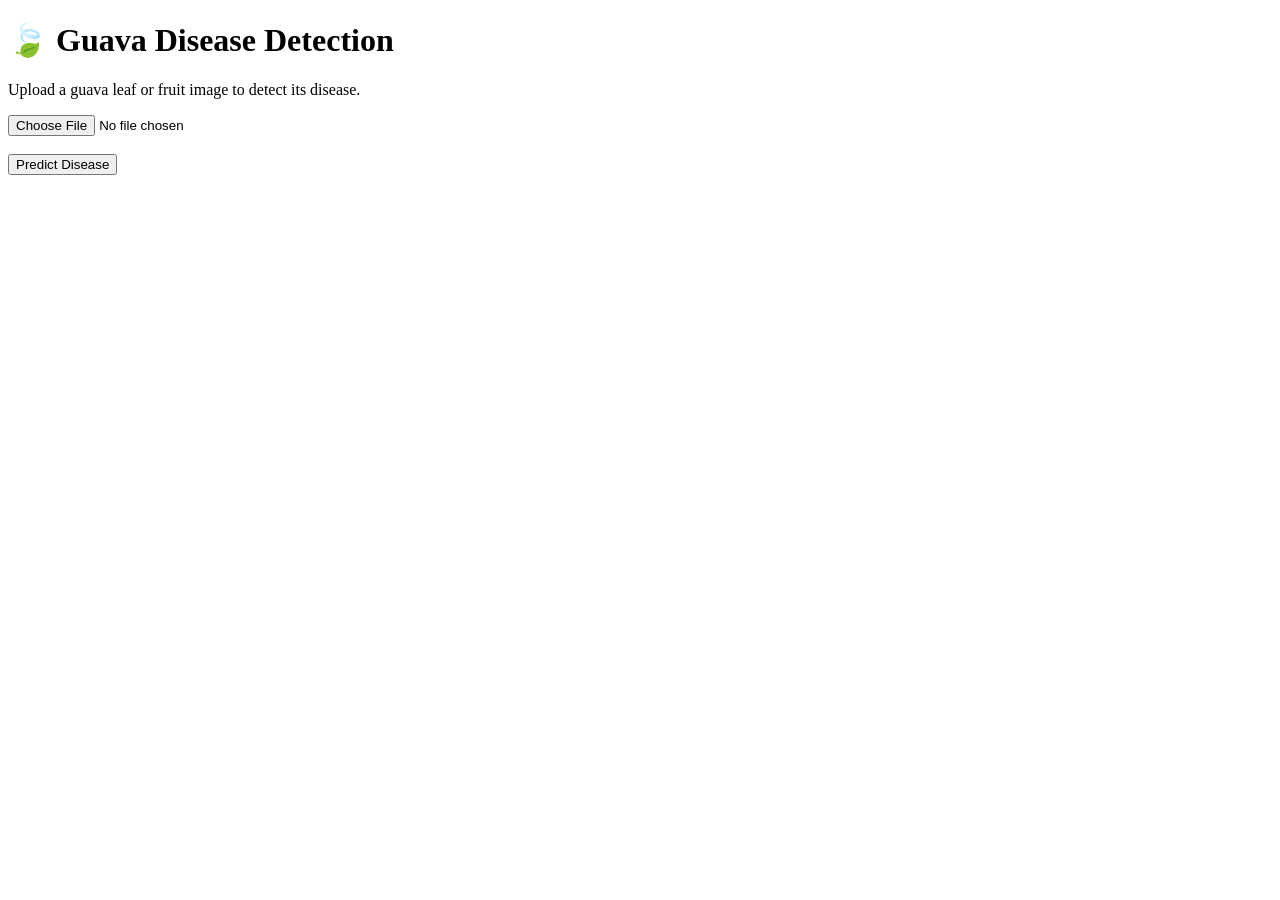
==== templates/index.html @ f033bb1d "Initial commit" ====
<!DOCTYPE html>
<html lang="en">

<head>

    <meta charset="UTF-8">

    <meta name="viewport" content="width=device-width, initial-scale=1.0">

    <title>Guava Disease Detection</title>

    <link rel="stylesheet"
          href="{{ url_for('static', filename='css/style.css') }}">

</head>

<body>

<div class="container">

    <h1>🍃 Guava Disease Detection</h1>

    <p class="subtitle">
        Upload a guava leaf or fruit image to detect its disease.
    </p>

    <form action="/predict"
          method="POST"
          enctype="multipart/form-data">

        <input
            type="file"
            name="image"
            accept="image/*"
            required>

        <br><br>

        <button type="submit">
            Predict Disease
        </button>

    </form>

</div>

</body>

</html>
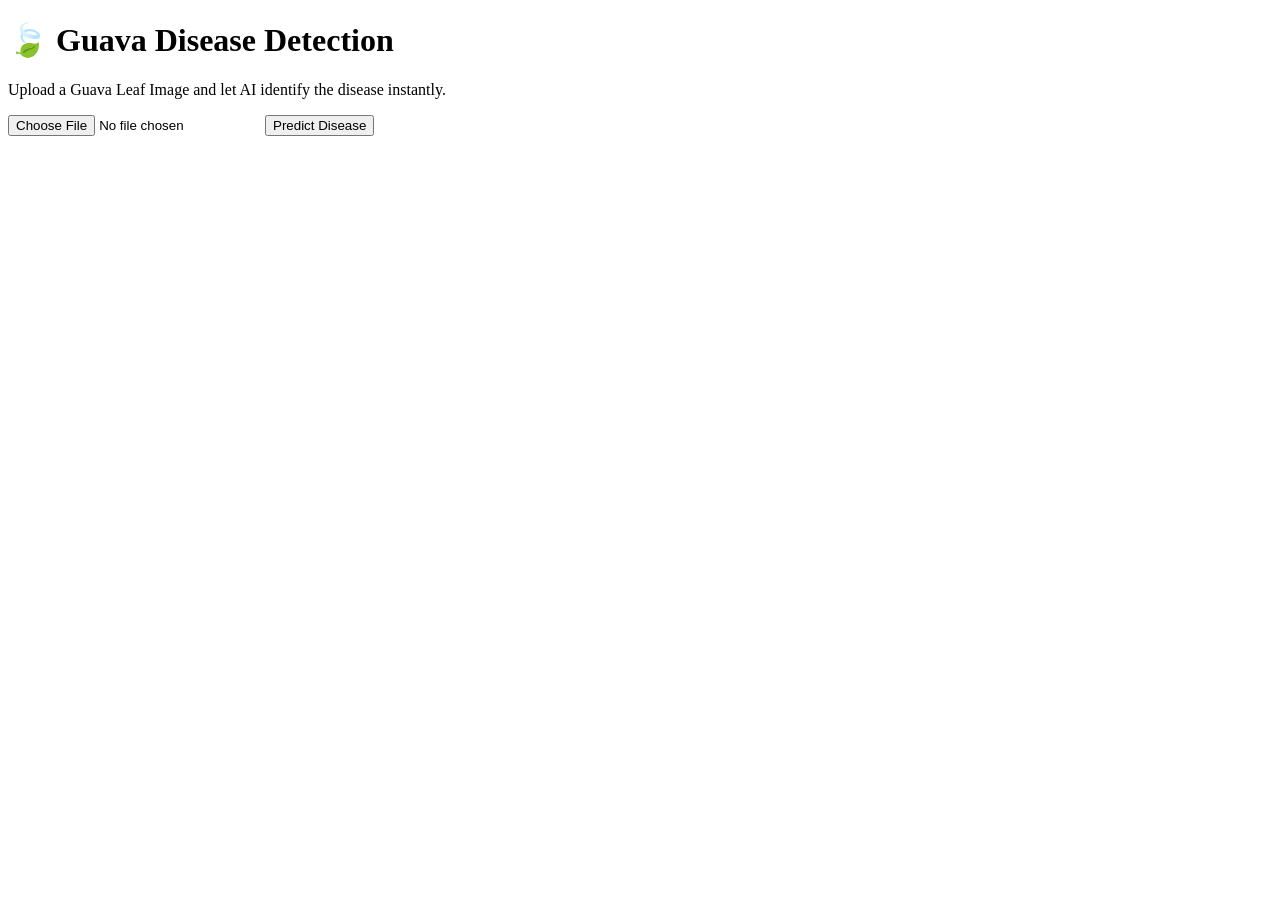
==== commit f89aa9b2: "Complete UI revamp" ====
--- a/templates/index.html
+++ b/templates/index.html
@@ -2,16 +2,11 @@
 <html lang="en">
 
 <head>
+    <meta charset="UTF-8">
+    <meta name="viewport" content="width=device-width, initial-scale=1.0">
+    <title>Guava Disease Detection AI</title>
 
-    <meta charset="UTF-8">
-
-    <meta name="viewport" content="width=device-width, initial-scale=1.0">
-
-    <title>Guava Disease Detection</title>
-
-    <link rel="stylesheet"
-          href="{{ url_for('static', filename='css/style.css') }}">
-
+    <link rel="stylesheet" href="{{ url_for('static', filename='css/style.css') }}">
 </head>
 
 <body>
@@ -21,20 +16,15 @@
     <h1>🍃 Guava Disease Detection</h1>
 
     <p class="subtitle">
-        Upload a guava leaf or fruit image to detect its disease.
+        Upload a Guava Leaf Image and let AI identify the disease instantly.
     </p>
 
-    <form action="/predict"
-          method="POST"
-          enctype="multipart/form-data">
+    <form action="/predict" method="POST" enctype="multipart/form-data">
 
-        <input
-            type="file"
-            name="image"
-            accept="image/*"
-            required>
-
-        <br><br>
+        <input type="file"
+               name="file"
+               accept="image/*"
+               required>
 
         <button type="submit">
             Predict Disease
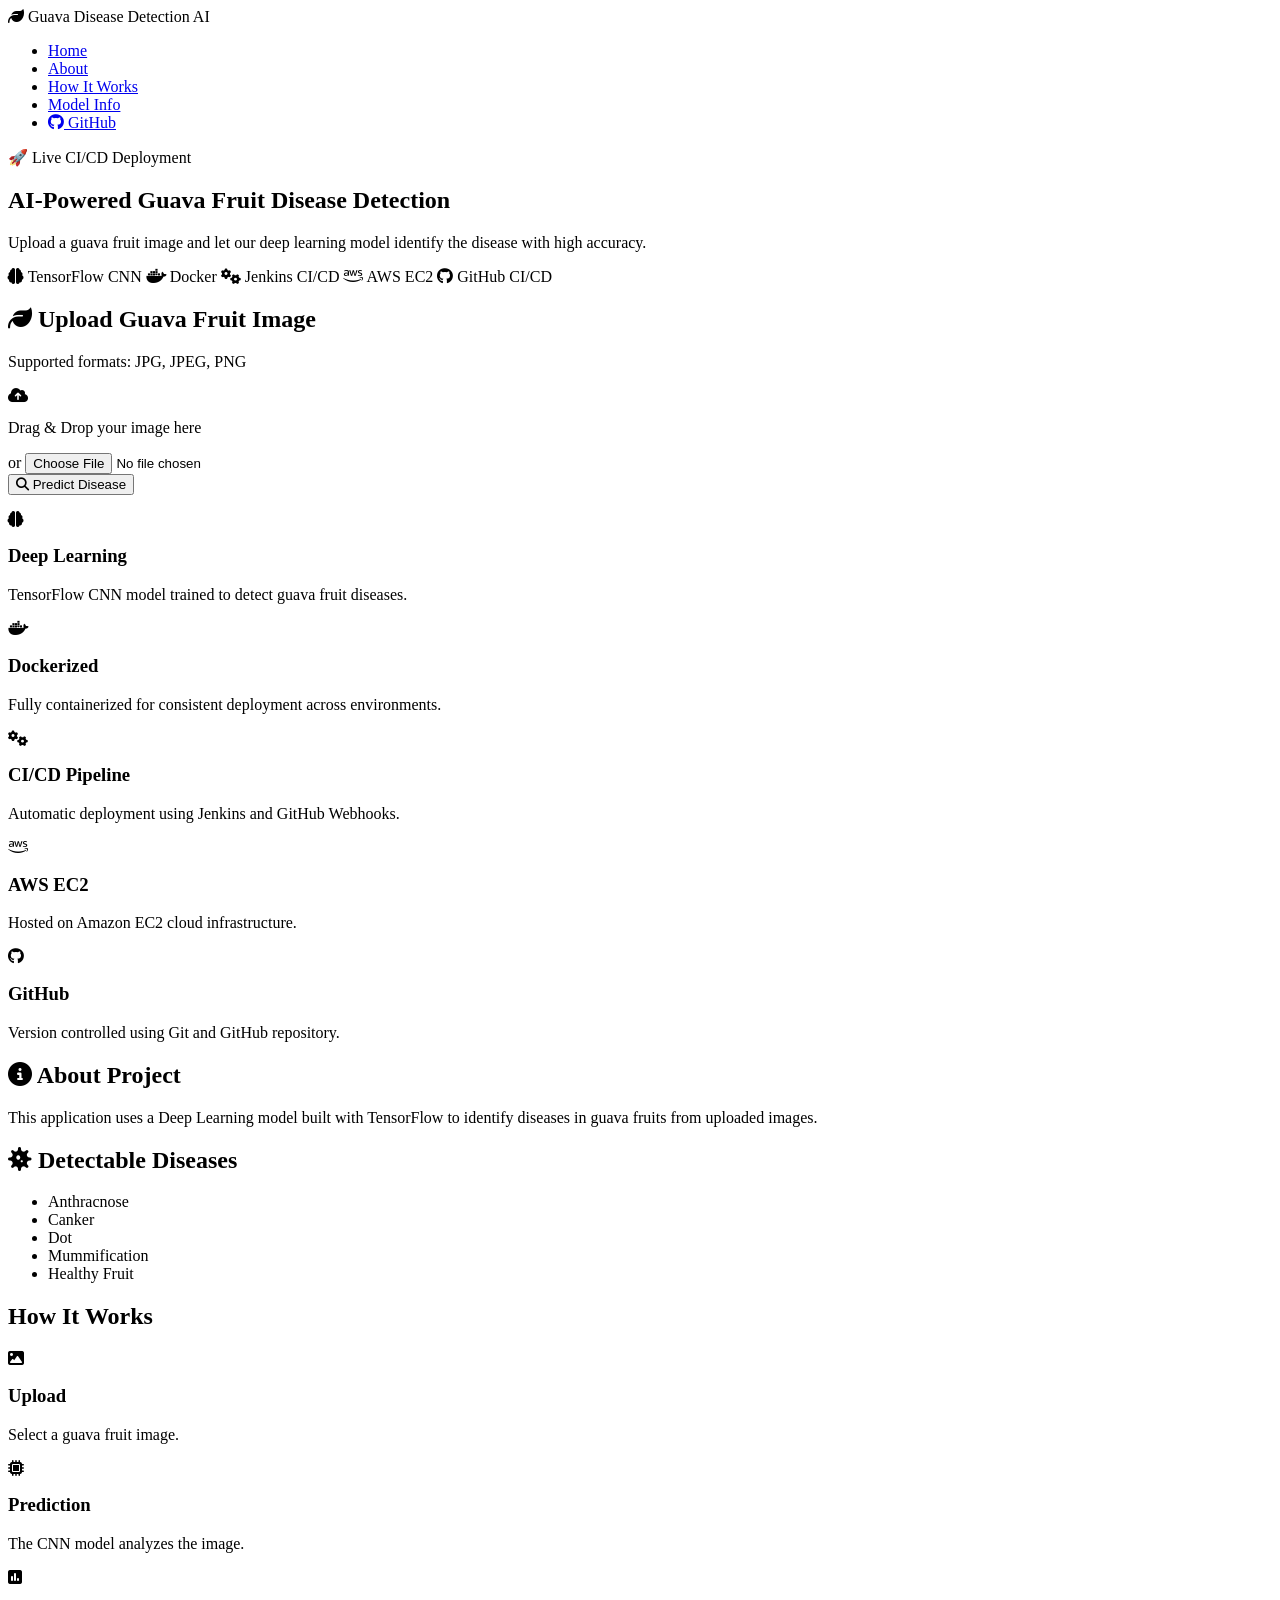
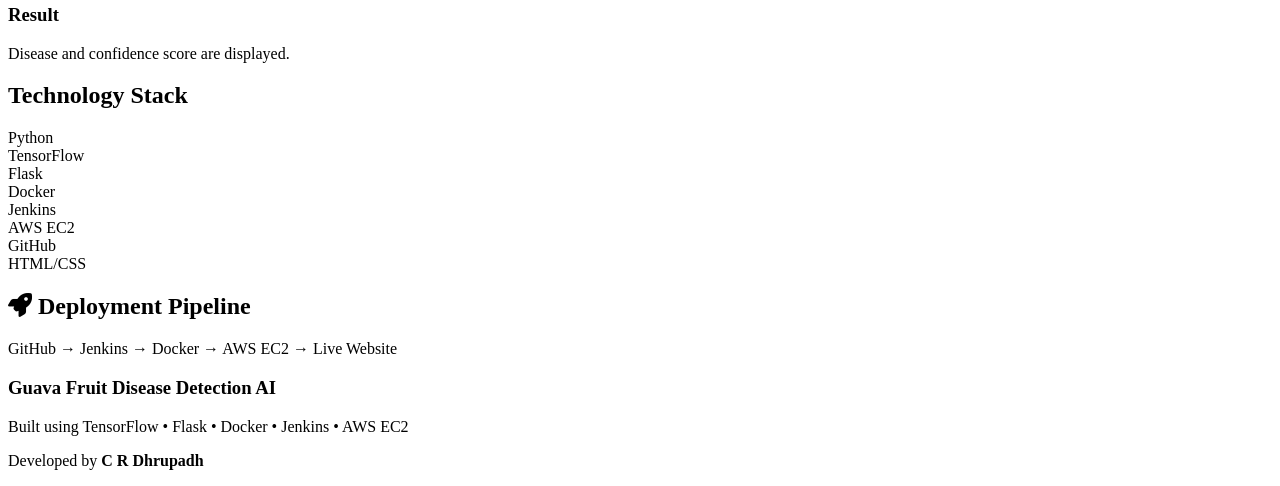
==== commit 570494b8: "complete ui change" ====
--- a/templates/index.html
+++ b/templates/index.html
@@ -1,38 +1,440 @@
-<!DOCTYPE html>
-<html lang="en">
-
 <head>
+
     <meta charset="UTF-8">
-    <meta name="viewport" content="width=device-width, initial-scale=1.0">
-    <title>Guava Disease Detection AI</title>
-
-    <link rel="stylesheet" href="{{ url_for('static', filename='css/style.css') }}">
+
+    <meta name="viewport"
+          content="width=device-width, initial-scale=1.0">
+
+    <title>Guava Fruit Disease Detection AI</title>
+
+    <!-- Google Font -->
+
+    <link rel="preconnect"
+          href="https://fonts.googleapis.com">
+
+    <link rel="preconnect"
+          href="https://fonts.gstatic.com"
+          crossorigin>
+
+    <link href="https://fonts.googleapis.com/css2?family=Poppins:wght@300;400;500;600;700;800&display=swap"
+          rel="stylesheet">
+
+    <!-- Font Awesome -->
+
+    <link rel="stylesheet"
+          href="https://cdnjs.cloudflare.com/ajax/libs/font-awesome/6.5.2/css/all.min.css">
+
+    <!-- CSS -->
+
+    <link rel="stylesheet"
+          href="{{ url_for('static', filename='css/style.css') }}">
+
 </head>
-
 <body>
 
-<div class="container">
-
-    <h1>🍃 Guava Disease Detection</h1>
-
-    <p class="subtitle">
-        Upload a Guava Leaf Image and let AI identify the disease instantly.
+<nav class="navbar">
+
+    <div class="logo">
+
+        <i class="fa-solid fa-leaf"></i>
+
+        <span>Guava Disease Detection <span class="green">AI</span></span>
+
+    </div>
+
+    <ul>
+
+        <li><a href="#">Home</a></li>
+
+        <li><a href="#about">About</a></li>
+
+        <li><a href="#how">How It Works</a></li>
+
+        <li><a href="#model">Model Info</a></li>
+
+        <li>
+
+            <a href="https://github.com/Dhrupu/guava_disease_detection"
+               target="_blank">
+
+                <i class="fab fa-github"></i>
+
+                GitHub
+
+            </a>
+
+        </li>
+
+    </ul>
+
+</nav>
+<section class="hero">
+
+    <div class="hero-left">
+
+        <div class="live-badge">
+
+            🚀 Live CI/CD Deployment
+
+        </div>
+
+        <h1>
+
+            AI-Powered
+
+            <span>Guava Fruit</span>
+
+            Disease Detection
+
+        </h1>
+
+        <p>
+
+            Upload a guava fruit image and let our deep learning model identify
+            the disease with high accuracy.
+
+        </p>
+
+        <div class="tech-badges">
+
+            <span>
+                <i class="fa-solid fa-brain"></i>
+                TensorFlow CNN
+            </span>
+
+            <span>
+                <i class="fab fa-docker"></i>
+                Docker
+            </span>
+
+            <span>
+                <i class="fa-solid fa-gears"></i>
+                Jenkins CI/CD
+            </span>
+
+            <span>
+                <i class="fab fa-aws"></i>
+                AWS EC2
+            </span>
+
+            <span>
+                <i class="fab fa-github"></i>
+                GitHub CI/CD
+            </span>
+
+        </div>
+
+    </div>
+
+    <div class="hero-right">
+
+        <div class="upload-card">
+
+            <h2>
+
+                <i class="fa-solid fa-leaf"></i>
+
+                Upload Guava Fruit Image
+
+            </h2>
+
+            <p>
+
+                Supported formats:
+                JPG, JPEG, PNG
+
+            </p>
+
+            <form
+                action="/predict"
+                method="POST"
+                enctype="multipart/form-data">
+
+                <div class="upload-box">
+
+                    <i class="fa-solid fa-cloud-arrow-up upload-icon"></i>
+
+                    <p>
+
+                        Drag & Drop your image here
+
+                    </p>
+
+                    <span>or</span>
+
+                    <input
+                        type="file"
+                        name="image"
+                        accept="image/*"
+                        required>
+
+                </div>
+
+                <button type="submit">
+
+                    <i class="fa-solid fa-magnifying-glass"></i>
+
+                    Predict Disease
+
+                </button>
+
+            </form>
+
+        </div>
+
+    </div>
+
+</section>
+<!-- ================= FEATURES ================= -->
+
+<section class="features">
+
+    <div class="feature-card">
+
+        <i class="fa-solid fa-brain"></i>
+
+        <h3>Deep Learning</h3>
+
+        <p>
+            TensorFlow CNN model trained to detect guava fruit diseases.
+        </p>
+
+    </div>
+
+    <div class="feature-card">
+
+        <i class="fab fa-docker"></i>
+
+        <h3>Dockerized</h3>
+
+        <p>
+            Fully containerized for consistent deployment across environments.
+        </p>
+
+    </div>
+
+    <div class="feature-card">
+
+        <i class="fa-solid fa-gears"></i>
+
+        <h3>CI/CD Pipeline</h3>
+
+        <p>
+            Automatic deployment using Jenkins and GitHub Webhooks.
+        </p>
+
+    </div>
+
+    <div class="feature-card">
+
+        <i class="fab fa-aws"></i>
+
+        <h3>AWS EC2</h3>
+
+        <p>
+            Hosted on Amazon EC2 cloud infrastructure.
+        </p>
+
+    </div>
+
+    <div class="feature-card">
+
+        <i class="fab fa-github"></i>
+
+        <h3>GitHub</h3>
+
+        <p>
+            Version controlled using Git and GitHub repository.
+        </p>
+
+    </div>
+
+</section>
+
+<!-- ================= ABOUT ================= -->
+
+<section id="about" class="info-section">
+
+    <div class="info-card">
+
+        <h2>
+
+            <i class="fa-solid fa-circle-info"></i>
+
+            About Project
+
+        </h2>
+
+        <p>
+
+            This application uses a Deep Learning model built with TensorFlow
+            to identify diseases in guava fruits from uploaded images.
+
+        </p>
+
+    </div>
+
+    <div class="info-card">
+
+        <h2>
+
+            <i class="fa-solid fa-virus"></i>
+
+            Detectable Diseases
+
+        </h2>
+
+        <ul>
+
+            <li>Anthracnose</li>
+
+            <li>Canker</li>
+
+            <li>Dot</li>
+
+            <li>Mummification</li>
+
+            <li>Healthy Fruit</li>
+
+        </ul>
+
+    </div>
+
+</section>
+
+<!-- ================= HOW IT WORKS ================= -->
+
+<section id="how" class="workflow">
+
+    <h2>How It Works</h2>
+
+    <div class="workflow-container">
+
+        <div class="step">
+
+            <i class="fa-solid fa-image"></i>
+
+            <h3>Upload</h3>
+
+            <p>Select a guava fruit image.</p>
+
+        </div>
+
+        <div class="step">
+
+            <i class="fa-solid fa-microchip"></i>
+
+            <h3>Prediction</h3>
+
+            <p>The CNN model analyzes the image.</p>
+
+        </div>
+
+        <div class="step">
+
+            <i class="fa-solid fa-square-poll-vertical"></i>
+
+            <h3>Result</h3>
+
+            <p>Disease and confidence score are displayed.</p>
+
+        </div>
+
+    </div>
+
+</section>
+
+<!-- ================= MODEL INFO ================= -->
+
+<section id="model" class="tech-stack">
+
+    <h2>Technology Stack</h2>
+
+    <div class="stack-grid">
+
+        <div>Python</div>
+
+        <div>TensorFlow</div>
+
+        <div>Flask</div>
+
+        <div>Docker</div>
+
+        <div>Jenkins</div>
+
+        <div>AWS EC2</div>
+
+        <div>GitHub</div>
+
+        <div>HTML/CSS</div>
+
+    </div>
+
+</section>
+
+<!-- ================= DEPLOYMENT ================= -->
+
+<section class="deployment">
+
+    <div class="deployment-card">
+
+        <h2>
+
+            <i class="fa-solid fa-rocket"></i>
+
+            Deployment Pipeline
+
+        </h2>
+
+        <p>
+
+            GitHub
+
+            →
+
+            Jenkins
+
+            →
+
+            Docker
+
+            →
+
+            AWS EC2
+
+            →
+
+            Live Website
+
+        </p>
+
+    </div>
+
+</section>
+
+<!-- ================= FOOTER ================= -->
+
+<footer>
+
+    <h3>
+
+        Guava Fruit Disease Detection AI
+
+    </h3>
+
+    <p>
+
+        Built using TensorFlow • Flask • Docker • Jenkins • AWS EC2
+
     </p>
 
-    <form action="/predict" method="POST" enctype="multipart/form-data">
-
-        <input type="file"
-               name="file"
-               accept="image/*"
-               required>
-
-        <button type="submit">
-            Predict Disease
-        </button>
-
-    </form>
-
-</div>
+    <p>
+
+        Developed by <strong>C R Dhrupadh</strong>
+
+    </p>
+
+</footer>
 
 </body>
 
